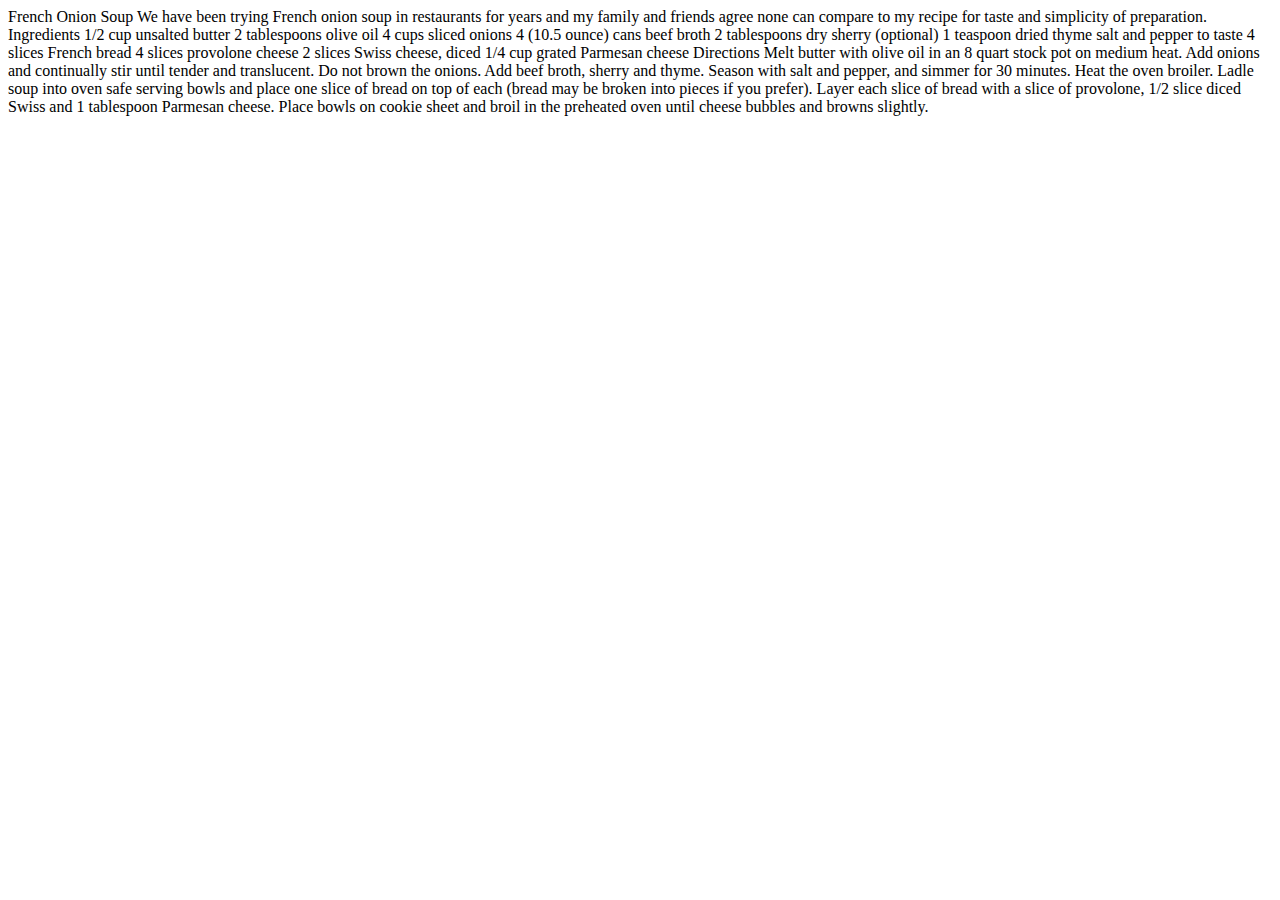
==== french-soup/index.html @ ddbc8b61 "- updated the style according to requirements - might not be the ideal way to it, but it works." ====
<!DOCTYPE html>
<html lang="en">
  <head>
    <meta charset="UTF-8" />
    <meta name="viewport" content="width=device-width, initial-scale=1.0" />
    <title>French Onion Soup Recipe</title>
    <!-- don't forget to link your styles -->
  </head>
  <body>
    French Onion Soup We have been trying French onion soup in restaurants for years and my family and friends agree
    none can compare to my recipe for taste and simplicity of preparation. Ingredients 1/2 cup unsalted butter 2
    tablespoons olive oil 4 cups sliced onions 4 (10.5 ounce) cans beef broth 2 tablespoons dry sherry (optional) 1
    teaspoon dried thyme salt and pepper to taste 4 slices French bread 4 slices provolone cheese 2 slices Swiss cheese,
    diced 1/4 cup grated Parmesan cheese Directions Melt butter with olive oil in an 8 quart stock pot on medium heat.
    Add onions and continually stir until tender and translucent. Do not brown the onions. Add beef broth, sherry and
    thyme. Season with salt and pepper, and simmer for 30 minutes. Heat the oven broiler. Ladle soup into oven safe
    serving bowls and place one slice of bread on top of each (bread may be broken into pieces if you prefer). Layer
    each slice of bread with a slice of provolone, 1/2 slice diced Swiss and 1 tablespoon Parmesan cheese. Place bowls
    on cookie sheet and broil in the preheated oven until cheese bubbles and browns slightly.
  </body>
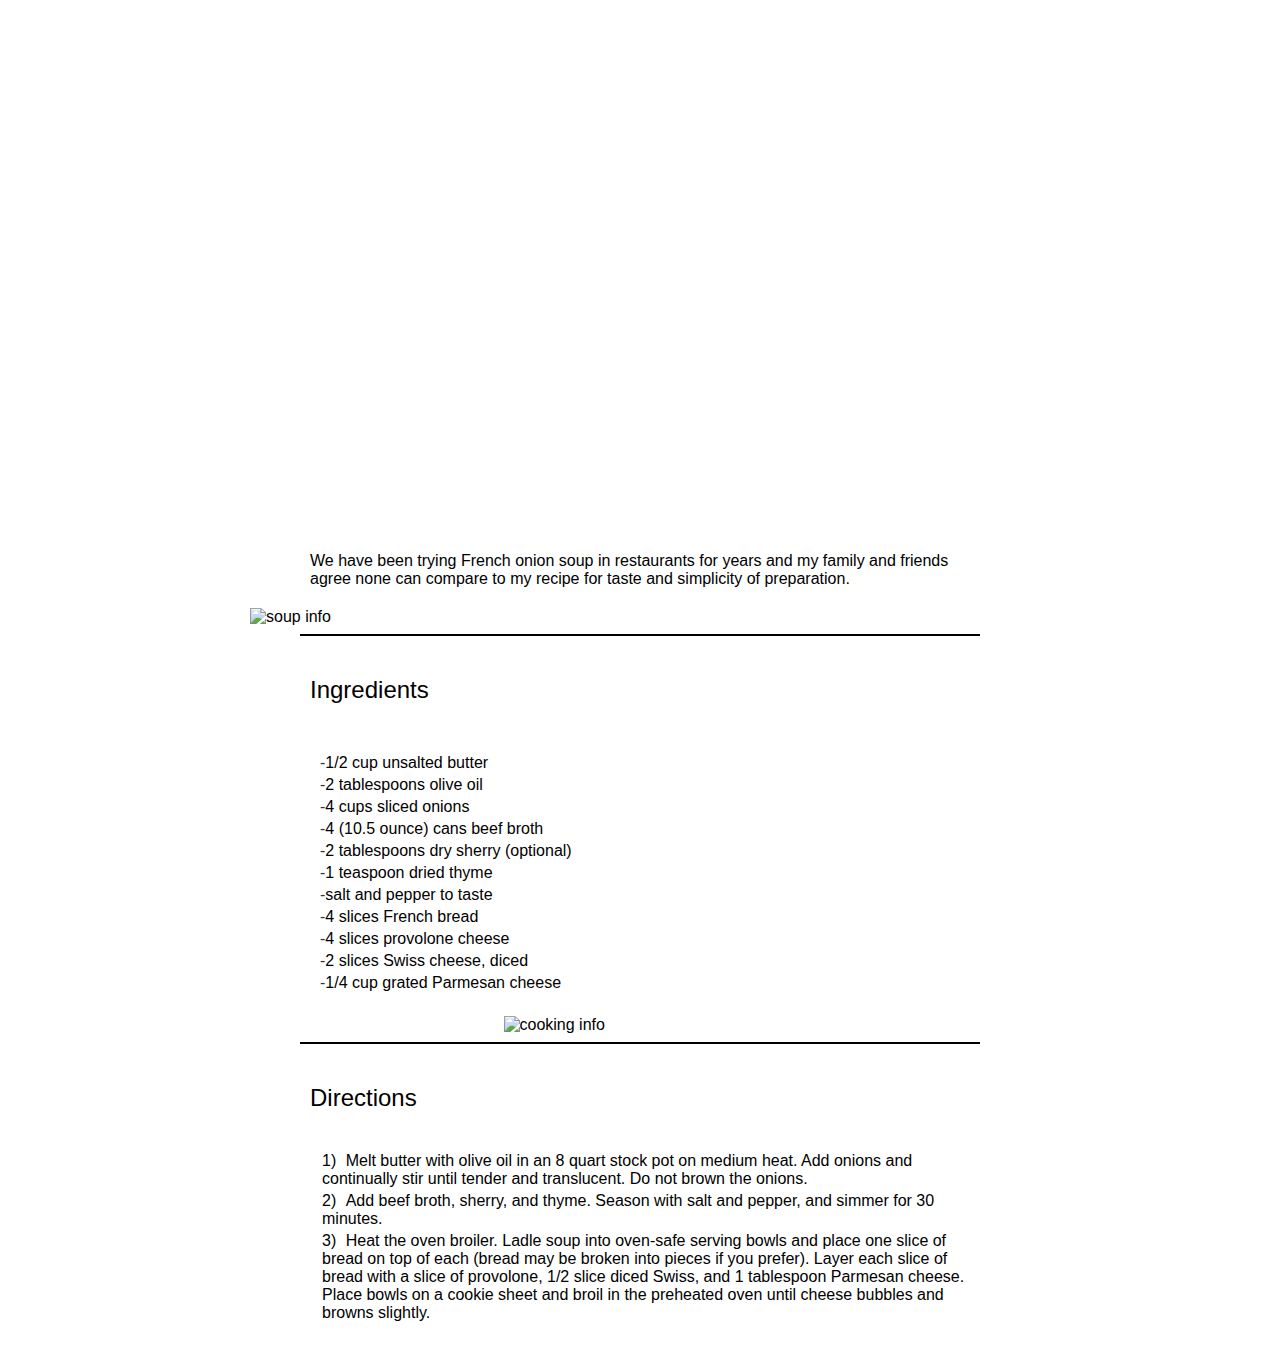
==== commit e067ee16: "added the soup" ====
--- a/french-soup/index.html
+++ b/french-soup/index.html
@@ -1,20 +1,50 @@
 <!DOCTYPE html>
 <html lang="en">
-  <head>
-    <meta charset="UTF-8" />
-    <meta name="viewport" content="width=device-width, initial-scale=1.0" />
-    <title>French Onion Soup Recipe</title>
-    <!-- don't forget to link your styles -->
-  </head>
-  <body>
-    French Onion Soup We have been trying French onion soup in restaurants for years and my family and friends agree
-    none can compare to my recipe for taste and simplicity of preparation. Ingredients 1/2 cup unsalted butter 2
-    tablespoons olive oil 4 cups sliced onions 4 (10.5 ounce) cans beef broth 2 tablespoons dry sherry (optional) 1
-    teaspoon dried thyme salt and pepper to taste 4 slices French bread 4 slices provolone cheese 2 slices Swiss cheese,
-    diced 1/4 cup grated Parmesan cheese Directions Melt butter with olive oil in an 8 quart stock pot on medium heat.
-    Add onions and continually stir until tender and translucent. Do not brown the onions. Add beef broth, sherry and
-    thyme. Season with salt and pepper, and simmer for 30 minutes. Heat the oven broiler. Ladle soup into oven safe
-    serving bowls and place one slice of bread on top of each (bread may be broken into pieces if you prefer). Layer
-    each slice of bread with a slice of provolone, 1/2 slice diced Swiss and 1 tablespoon Parmesan cheese. Place bowls
-    on cookie sheet and broil in the preheated oven until cheese bubbles and browns slightly.
-  </body>+<head>
+  <meta charset="UTF-8" />
+  <meta name="viewport" content="width=device-width, initial-scale=1.0" />
+  <title>French Onion Soup Recipe</title>
+  <link rel="stylesheet" href="styles/style.css">
+  <!-- Remember to link your styles -->
+</head>
+<body>
+  <div class="title-block">
+    <h1>French Onion Soup</h1>
+  </div>
+  <div>
+    <p>We have been trying French onion soup in restaurants for years and my family and friends agree none can compare to my recipe for taste and simplicity of preparation.</p>
+  </div>
+  <div>
+    <img class="image-info" id="soup-info" src="images/recipe-info.png" alt="soup info" />
+  </div>
+  <hr class="thick-line">
+  <div class="ingredients">
+    <h2>Ingredients</h2>
+    <ul>
+      <li>1/2 cup unsalted butter</li>
+      <li>2 tablespoons olive oil</li>
+      <li>4 cups sliced onions</li>
+      <li>4 (10.5 ounce) cans beef broth</li>
+      <li>2 tablespoons dry sherry (optional)</li>
+      <li>1 teaspoon dried thyme</li>
+      <li>salt and pepper to taste</li>
+      <li>4 slices French bread</li>
+      <li>4 slices provolone cheese</li>
+      <li>2 slices Swiss cheese, diced</li>
+      <li>1/4 cup grated Parmesan cheese</li>
+    </ul>
+  </div>
+  <div>
+    <img class="image-info" id="cooking-info" src="images/cooking-info.png" alt="cooking info" />
+  </div>
+  <hr class="thick-line">
+  <div class="directions">
+    <h2>Directions</h2>
+    <ol>
+      <li>Melt butter with olive oil in an 8 quart stock pot on medium heat. Add onions and continually stir until tender and translucent. Do not brown the onions.</li>
+      <li>Add beef broth, sherry, and thyme. Season with salt and pepper, and simmer for 30 minutes.</li>
+      <li>Heat the oven broiler. Ladle soup into oven-safe serving bowls and place one slice of bread on top of each (bread may be broken into pieces if you prefer). Layer each slice of bread with a slice of provolone, 1/2 slice diced Swiss, and 1 tablespoon Parmesan cheese. Place bowls on a cookie sheet and broil in the preheated oven until cheese bubbles and browns slightly.</li>
+    </ol>
+  </div>
+</body>
+</html>
--- a/french-soup/styles/style.css
+++ b/french-soup/styles/style.css
@@ -0,0 +1,122 @@
+/* CSS RESET - do not remove */
+/* Reset default browser styles and provide a consistent starting point */
+html {
+  box-sizing: border-box;
+  font-size: 16px;
+
+}
+
+*, *:before, *:after {
+  box-sizing: inherit;
+}
+
+/*  Set the font */
+body {
+  font-family: "Helvetica", sans-serif;
+  overflow-x: scroll; /* adds horizontal scrolling if the content is wider than the container */
+  overflow-y: scroll;
+  margin: 0 auto;
+  padding: 0 10px;
+  width: 800px;
+
+
+}
+
+h1, h2, h3, h4, h5, h6, p, ol, ul {
+margin: 0 auto;
+padding: 20px 60px;
+
+
+flex-direction: column;
+justify-content: center;
+font-weight: lighter;
+align-items: center;
+
+
+}
+/* STYLES */
+/* Write your CSS below */
+
+.title-block {
+  background-image: url('../images/soup.jpg');
+  background-size: cover;
+  text-align: center;
+  color: white;
+  font-size: 32px; 
+  height: 500px;
+  display: flex;
+  flex-direction: column;
+  justify-content: center;
+  align-items: center;
+  width: 800px; /* Set the max width for the title block */
+  margin: 0 auto; /* Center the title block */
+  margin-bottom: 32px;
+}
+
+.ingredients ul {
+  list-style-type: none; /* Removes default list styling */
+  margin-top: 10px; /* Adds some space above the list */
+}
+
+.ingredients li {
+  margin-bottom: 4px; /* Adds space between list items */
+  position: relative; /* Allows relative positioning relative to the li */
+  padding-left: 10px; /* Adds some indentation to the left */
+}
+
+.ingredients li::before {
+  content: '-'; /* The character you want to display */
+  color: #333; /* The color of the dash */
+  position: relative ; /* Positions relative to the li */
+  left: 0; /* Aligns the pseudo-element to the left of the li */
+  top: 0; /* Aligns the pseudo-element to the top of the li */
+}
+
+.directions ol {
+  list-style-type: none; /* Removes default numbering */
+  counter-reset: list-counter; /* Creates a counter for your custom numbers */
+}
+
+.directions ol li {
+  counter-increment: list-counter; /* Increment the counter for each list item */
+  margin-bottom: 4px; /* Space between items */
+  margin-left: 12px;
+  position: relative;
+}
+
+.directions ol li::before {
+  content: counter(list-counter) ") "; /* Display the counter and a right parenthesis */
+  margin-right: 5px; /* Space between the number and the list item text */
+  position: relative ;
+}
+
+
+.thick-line {
+  border: none;
+  background-color: #000;
+  height: 2px; 
+  margin-bottom: 20px;
+  width: 680px;
+}
+
+.image-info {
+  display: flex;
+  justify-content: center;
+  align-items: center;
+  margin: 0 auto;
+}
+
+#recife-info{
+  object-fit: contain; /* This will maintain the aspect ratio */
+  max-width: 40%; /* Ensure it's not wider than its container */
+  max-height: 40%; /* Ensure it's not taller than its container */
+  height: auto; /* Height will be set automatically to maintain the aspect ratio */
+  align-items: center;
+}
+
+#cooking-info {
+  object-fit: contain; /* This will maintain the aspect ratio */
+  max-width: 35%; /* Ensure it's not wider than its container */
+  max-height: 35%; /* Ensure it's not taller than its container */
+  height: auto; /* Height will be set automatically to maintain the aspect ratio */
+}